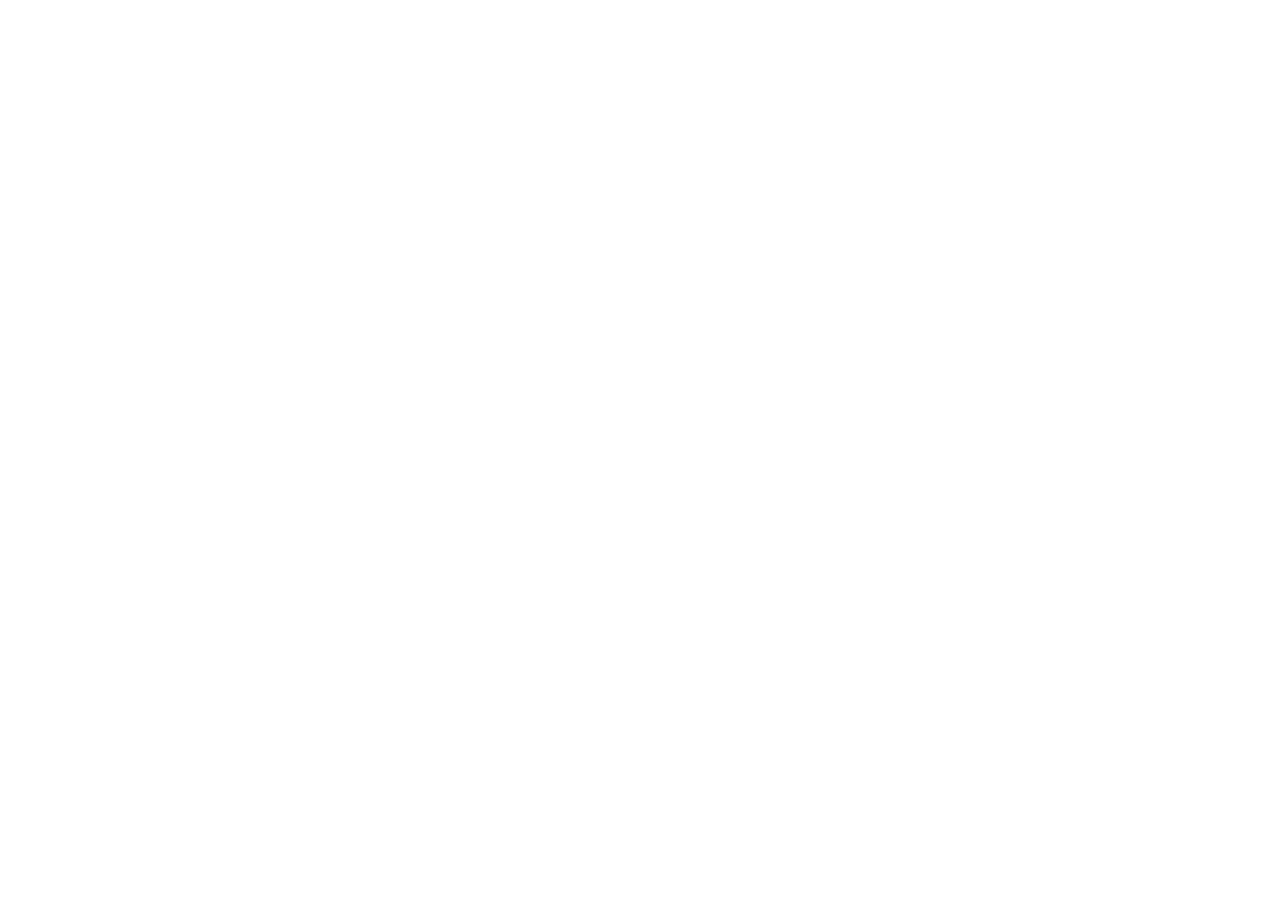
==== about_me.html @ e46d2d70 "first commit" ====
<!doctype html>
<html lang="en">
<head>
    <meta charset="UTF-8">
    <meta name="viewport"
          content="width=device-width, user-scalable=no, initial-scale=1.0, maximum-scale=1.0, minimum-scale=1.0">
    <meta http-equiv="X-UA-Compatible" content="ie=edge">
    <title>About Me</title>
</head>
<body>

</body>
</html>
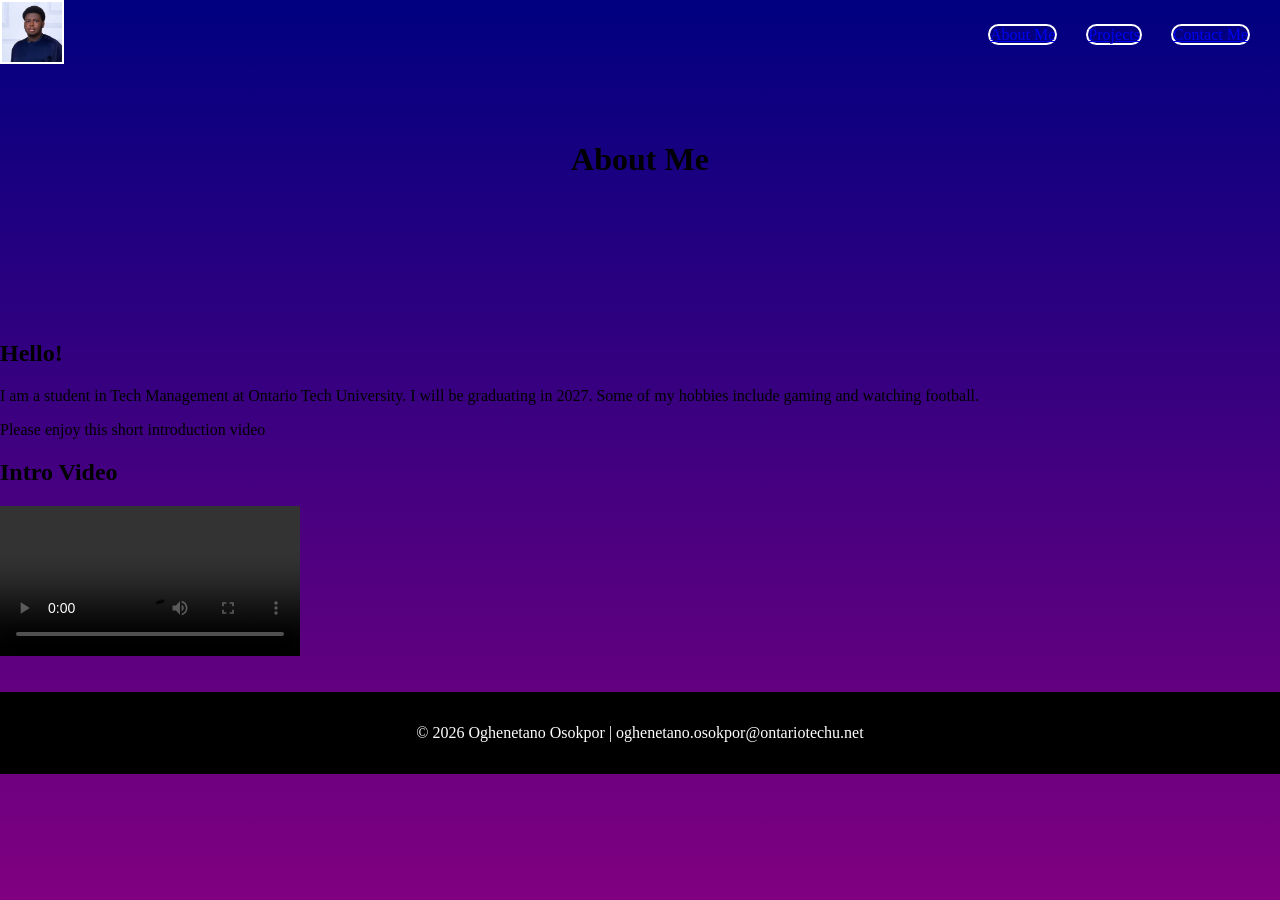
==== commit cfe13706: "second commit" ====
--- a/about_me.html
+++ b/about_me.html
@@ -6,8 +6,39 @@
           content="width=device-width, user-scalable=no, initial-scale=1.0, maximum-scale=1.0, minimum-scale=1.0">
     <meta http-equiv="X-UA-Compatible" content="ie=edge">
     <title>About Me</title>
+    <link rel="stylesheet" href="style.css">
 </head>
 <body>
+    <div class="logo">
+        <a href="home.html"><img src="me.jfif"></a>
+    </div>
+    <nav class="navbar"> <!--Top Navigation bar-->
+        <div class="nav-links">
+            <a href="about_me.html">About Me</a>
+            <a href="projects.html">Projects</a>
+            <a href="contact.html">Contact Me</a>
+        </div>
+    </nav>
+    <header class="hero">
+        <h1>About Me</h1>
+    </header>
+    <section class="about">
+        <div class="bio">
+            <h2>Hello!</h2>
+            <p>I am a student in Tech Management at Ontario Tech University. I will be graduating in 2027. Some of my hobbies include gaming and watching football.</p>
+            <p>Please enjoy this short introduction video</p>
+        </div>
+    </section>
+    <section class="video">
+        <h2>Intro Video</h2>
+        <video controls>
+            <source src="video.mp4" type="video/mp4">
+        </video>
+    </section>
 
+
+    <footer id="footer">
+        <p>&copy; 2026 Oghenetano Osokpor | oghenetano.osokpor@ontariotechu.net</p>
+    </footer>
 </body>
 </html>
--- a/style.css
+++ b/style.css
@@ -0,0 +1,92 @@
+@charset "UTF-8";
+
+
+
+.navbar
+{
+    float: right;
+}
+
+body
+{
+    background: linear-gradient(to bottom, navy 0%, purple 100%);
+    background-color: black;
+    padding: 0;
+    margin: 0;
+    min-height: 100vh;
+}
+
+.navbar
+{
+    padding: 15px 30px;
+
+}
+
+.logo
+{
+    float: left;
+    font-weight: bold;
+    line-height: 40px;
+    color: white;
+}
+
+.logo img
+{
+    width: 60px;
+    height: 60px;
+    border-radius: 50%
+    object-fit: cover; /* crops instead of squishing photo */
+    border: 2px solid white;
+}
+
+.nav-links
+{
+    float: right;
+}
+
+.nav-links a
+{
+    margin-left: 25px;
+    line-height: 40px;
+    border: 2px solid white;
+    border-radius: 50px;
+    transition: background-color 0.3s, color 0.3s, transform 0.2s, box-shadow 0.3s;
+}
+
+.nav-links a:hover
+{
+    background-color: white;
+    color: purple;
+    transform: translateY(-10px);
+    box-shadow: 0 6px 12px ;
+}
+
+.nav-links a:active
+{
+    transform: translateY(0);
+    box-shadow: none;
+}
+
+header
+{
+    color: black
+    padding: 50px;
+    text-align: center;
+}
+
+.hero
+{
+    padding: 120px 20px;
+    border-radius: 8px;
+    margin: 0 10px;
+}
+
+#footer
+{
+    background-color: black;
+    color: white;
+    text-align: center;
+    height: 50px;
+    padding: 1rem;
+    margin-top: 2rem;
+}
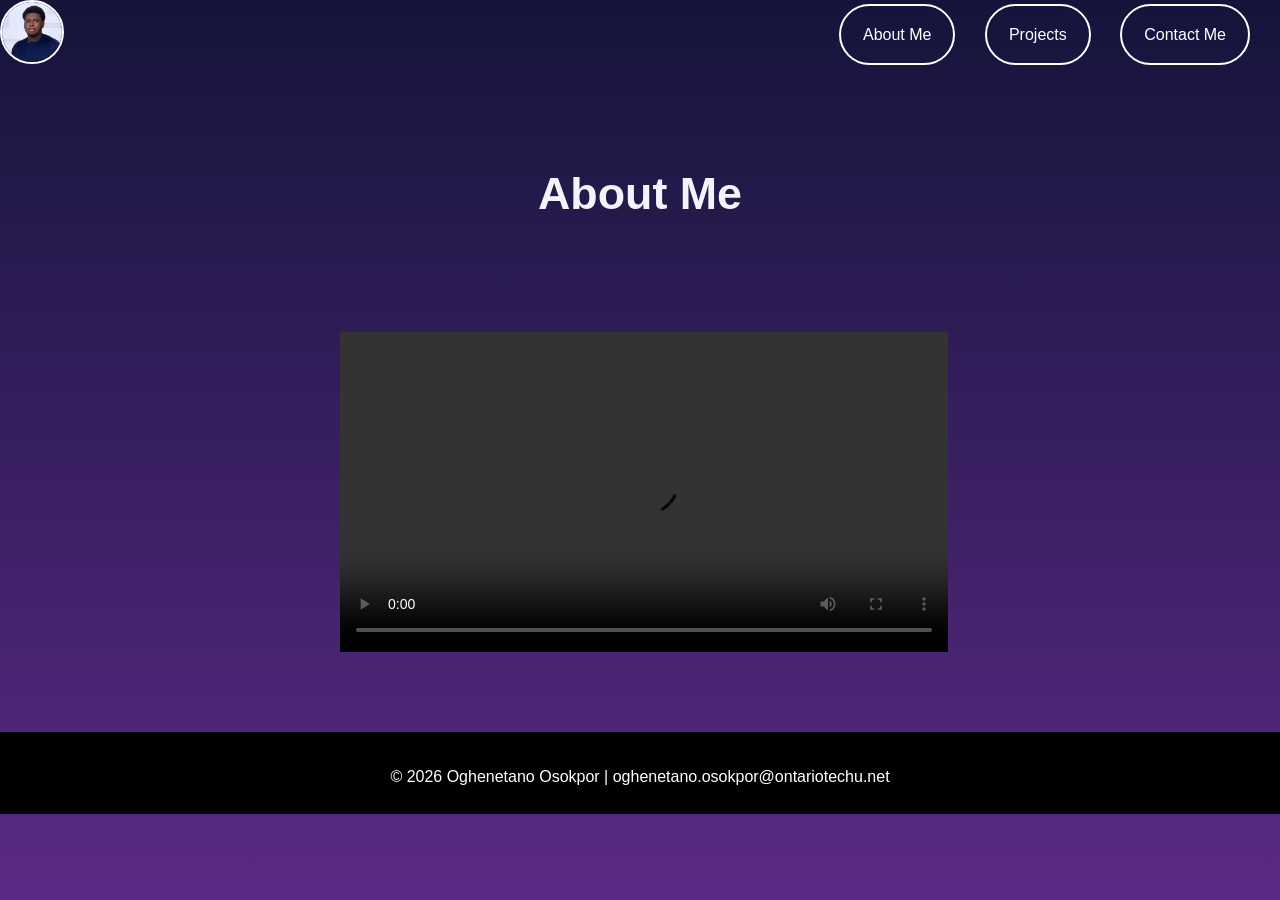
==== commit 15d2163b: "fifth commit" ====
--- a/about_me.html
+++ b/about_me.html
@@ -7,6 +7,9 @@
     <meta http-equiv="X-UA-Compatible" content="ie=edge">
     <title>About Me</title>
     <link rel="stylesheet" href="style.css">
+    <link rel="stylesheet" href="mobile.css" media="(max-width: 480px)">
+    <link rel="stylesheet" href="tablet.css" media="(min-width: 481px) and (max-width: 959px)">
+    <link rel="stylesheet" href="laptop.css" media="(min-width: 960px)">
 </head>
 <body>
     <div class="logo">
@@ -22,23 +25,13 @@
     <header class="hero">
         <h1>About Me</h1>
     </header>
-    <section class="about">
-        <div class="bio">
-            <h2>Hello!</h2>
-            <p>I am a student in Tech Management at Ontario Tech University. I will be graduating in 2027. Some of my hobbies include gaming and watching football.</p>
-            <p>Please enjoy this short introduction video</p>
-        </div>
-    </section>
     <section class="video">
-        <h2>Intro Video</h2>
         <video controls>
             <source src="video.mp4" type="video/mp4">
         </video>
     </section>
-
-
-    <footer id="footer">
+    <div id="footer">
         <p>&copy; 2026 Oghenetano Osokpor | oghenetano.osokpor@ontariotechu.net</p>
-    </footer>
+    </div>
 </body>
 </html>
--- a/style.css
+++ b/style.css
@@ -1,31 +1,27 @@
 @charset "UTF-8";
 
-
-
-.navbar
-{
-    float: right;
-}
+/* Color scheme:
+#14143A: navy
+#5B2A86: purple
+#F4F2FB:
+#FAF8FF:
+#C9A2F5:
+*/
 
 body
 {
-    background: linear-gradient(to bottom, navy 0%, purple 100%);
-    background-color: black;
+    background: linear-gradient(to bottom, #14143A 0%, #5B2A86 100%);
+    background-color: navy;
     padding: 0;
     margin: 0;
     min-height: 100vh;
-}
-
-.navbar
-{
-    padding: 15px 30px;
-
+    font-family: "Segoe UI", Helvetica, Arial, sans-serif;
+    line-height: 1.6;
 }
 
 .logo
 {
     float: left;
-    font-weight: bold;
     line-height: 40px;
     color: white;
 }
@@ -34,20 +30,25 @@
 {
     width: 60px;
     height: 60px;
-    border-radius: 50%
+    border-radius: 50%;
     object-fit: cover; /* crops instead of squishing photo */
     border: 2px solid white;
 }
 
-.nav-links
+.navbar
 {
     float: right;
-}
+    padding: 15px 30px;
+}
+
 
 .nav-links a
 {
     margin-left: 25px;
+    padding: 20px 22px;
     line-height: 40px;
+    color: white;
+    text-decoration: none;
     border: 2px solid white;
     border-radius: 50px;
     transition: background-color 0.3s, color 0.3s, transform 0.2s, box-shadow 0.3s;
@@ -56,9 +57,9 @@
 .nav-links a:hover
 {
     background-color: white;
-    color: purple;
+    color: #5B2A86;
     transform: translateY(-10px);
-    box-shadow: 0 6px 12px ;
+    box-shadow: 0 6px 12px rgba(0, 0, 0, 0.35);
 }
 
 .nav-links a:active
@@ -67,26 +68,160 @@
     box-shadow: none;
 }
 
-header
-{
-    color: black
-    padding: 50px;
+
+.hero
+{
+    clear: both;
+    color: #F4F2FB;
+    padding: 50px 20px;
+    margin: 0 10px;
     text-align: center;
 }
 
-.hero
-{
-    padding: 120px 20px;
-    border-radius: 8px;
-    margin: 0 10px;
+.hero h1
+{
+    margin: 0 0 12px;
+    font-size: 58px;
+    line-height: 1.1;
+}
+
+.about, .video
+{
+    max-width: 760px;
+    margin: 0 auto 28px;
+    padding: 32px 36px;
+}
+
+.about p
+{
+    margin: 0 0 12px;
+    padding-left: 100px;
+    max-width: 62ch;
+    font-size: 1.1rem;
+    color: white;
+}
+
+.video video
+{
+    display: block;
+    width: 80%;
+    height: 20rem;
+    padding-left: 80px;
+}
+
+/* Projects page */
+.cards
+{
+    display: grid;
+    grid-template-columns: repeat(2, 1fr);
+    gap: 24px;
+    max-width: 960px;
+    margin: 0 auto;
+    padding: 0 20px;
+}
+
+.card
+{
+    min-height: 260px;
+    padding: 1.6em;
+    background: white;
+    border-top: 0.3em solid #C9A2F5;
+    border-radius: 10px;
+    box-shadow: 0 8px 20px rgba(0, 0, 0, 0.35);
+}
+
+/* Contact page */
+.form
+{
+    max-width: 760px;
+    margin: 0 auto 28px;
+    padding: 32px 36px;
+}
+
+.form p
+{
+    margin-top: 0;
+    font-size: 18px;
+    color: white;
+}
+
+.form form p
+{
+    margin: 0 0 18px;
+}
+
+.form label
+{
+    display: block;
+    color: white;
+    margin-bottom: 6px;
+    font-weight: 600;
+}
+
+.form input[type="text"], .form input[type="email"], .form input[type="date"], .form textarea
+{
+    width: 90%;
+    padding: 10px 14px;
+    font: inherit;
+    color: #14143A;
+    background: #FAF8FF;
+    border: 2px solid transparent;
+    border-radius: 10px;
+    transition: border-color 0.2s, box-shadow 0.2s;
+}
+
+.form textarea
+{
+    resize: vertical;
+    min-height: 140px;
+}
+
+.form input:focus, .form textarea:focus
+{
+    outline: none;
+    border-color: #C9A2F5;
+    box-shadow: 0 0 0 4px rgba(201, 162, 245, 0.35);
+}
+
+.form input[type="reset"], .form input[type="submit"]
+{
+    padding: 20px 28px;
+    line-height: 42px;
+    font: inherit;
+    font-weight: 600;
+    border: 2px solid white;
+    border-radius: 50px;
+    transition: background-color 0.3s, color 0.3s, transform 0.2s;
+}
+
+.form input[type="reset"]
+{
+    margin-right: 10px;
+    color: white;
+    background: transparent;
+}
+
+.form input[type="submit"]
+{
+    color: #5B2A86;
+    background: white;
+}
+
+.form input[type="reset"]:hover, .form input[type="submit"]:hover
+{
+    background: #C9A2F5;
+    border-color: #C9A2F5;
+    color: #14143A;
+    transform: translateY(-2px);
 }
 
 #footer
 {
+    clear: both;
     background-color: black;
     color: white;
     text-align: center;
     height: 50px;
     padding: 1rem;
-    margin-top: 2rem;
+    margin-top: 3rem;
 }
--- a/mobile.css
+++ b/mobile.css
@@ -0,0 +1,55 @@
+@charset "UTF-8";
+/* Mobile screen up to 480px wide */
+
+.logo
+{
+    float: none;
+    width: 60px;
+    margin: 15px auto 0;
+}
+
+.navbar
+{
+    float: none;
+    padding: 12px 3%;
+    text-align: center;
+}
+
+.nav-links a
+{
+    margin: 4px;
+    padding: 0 14px;
+    font-size: 0.95rem;
+}
+
+.hero
+{
+    padding: 40px 5% 30px;
+}
+.hero h1
+{
+    font-size: 8vw;
+}
+.hero p
+{
+    font-size: 1rem;
+}
+
+.cards
+{
+    grid-template-columns: 1fr; /* stacks the boxes on top each other row by row */
+    gap: 16px;
+    width: 92%;
+}
+
+.card
+{
+    min-height: 0;
+    padding: 1.2em;
+}
+
+#footer
+{
+    font-size: 0.85rem;
+}
+
--- a/tablet.css
+++ b/tablet.css
@@ -0,0 +1,44 @@
+@charset "UTF-8";
+/* Tablet screen between 481px and 959px wide */
+
+.logo
+{
+    margin: 12px 3px;
+}
+
+.navbar
+{
+    padding: 12px 3%;
+}
+
+.nav-links a
+{
+    margin-left: 10px;
+    padding: 0 18px;
+}
+
+.hero
+{
+    padding: 70px 5% 50px;
+}
+.hero h1
+{
+    font-size: 5vw;
+}
+.hero p
+{
+    font-size: 1.1rem;
+}
+
+.cards
+{
+    grid-template-columns: repeat(2, 1fr);
+    gap: 20px;
+    width: 90%;
+}
+
+.card
+{
+    min-height: 230px;
+    padding: 1.4em;
+}
--- a/laptop.css
+++ b/laptop.css
@@ -0,0 +1,29 @@
+@charset "UTF-8";
+/* Laptop screen 960px wide and upward */
+
+.hero
+{
+    padding: 90px 5% 70px;
+}
+.hero h1
+{
+    font-size: 3.5vw;
+}
+.hero p
+{
+    font-size: 1.2rem;
+}
+
+.cards
+{
+    grid-template-columns: repeat(2, 1fr);
+    gap: 28px;
+    width: 80%; /* adds fluidity to width */
+    max-width: 1000px; /* caps ceiling on huge monitors */
+}
+
+.card
+{
+    min-height: 260px;
+    padding: 1.8em;
+}
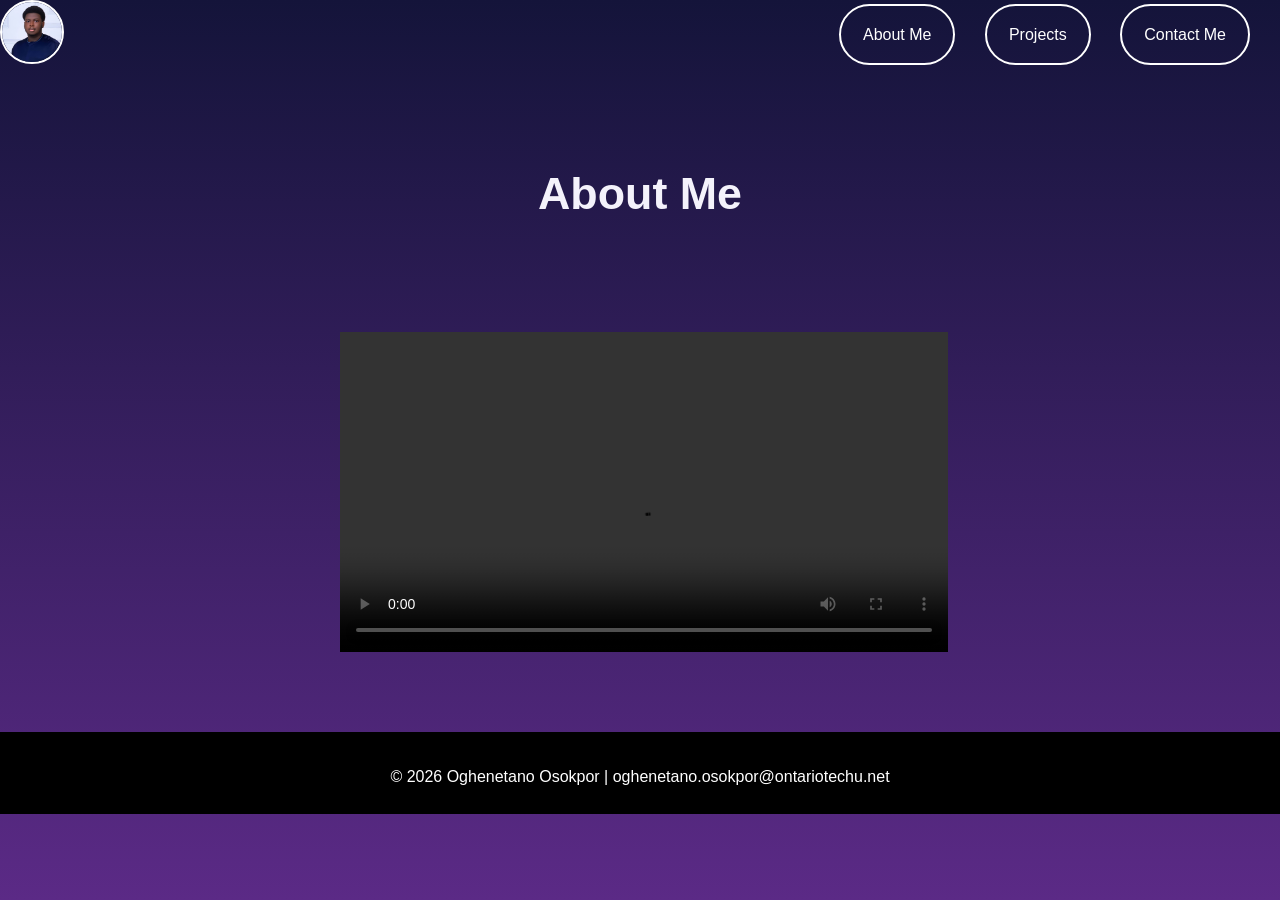
==== commit a82335d5: "sixth commit" ====
--- a/about_me.html
+++ b/about_me.html
@@ -2,9 +2,6 @@
 <html lang="en">
 <head>
     <meta charset="UTF-8">
-    <meta name="viewport"
-          content="width=device-width, user-scalable=no, initial-scale=1.0, maximum-scale=1.0, minimum-scale=1.0">
-    <meta http-equiv="X-UA-Compatible" content="ie=edge">
     <title>About Me</title>
     <link rel="stylesheet" href="style.css">
     <link rel="stylesheet" href="mobile.css" media="(max-width: 480px)">
@@ -13,7 +10,7 @@
 </head>
 <body>
     <div class="logo">
-        <a href="home.html"><img src="me.jfif"></a>
+        <a href="home.html"><img src="me.jfif" alt="Home"></a>
     </div>
     <nav class="navbar"> <!--Top Navigation bar-->
         <div class="nav-links">
@@ -25,11 +22,11 @@
     <header class="hero">
         <h1>About Me</h1>
     </header>
-    <section class="video">
+    <div class="video">
         <video controls>
             <source src="video.mp4" type="video/mp4">
         </video>
-    </section>
+    </div>
     <div id="footer">
         <p>&copy; 2026 Oghenetano Osokpor | oghenetano.osokpor@ontariotechu.net</p>
     </div>
--- a/style.css
+++ b/style.css
@@ -81,7 +81,7 @@
 .hero h1
 {
     margin: 0 0 12px;
-    font-size: 58px;
+    font-size: 72px;
     line-height: 1.1;
 }
 
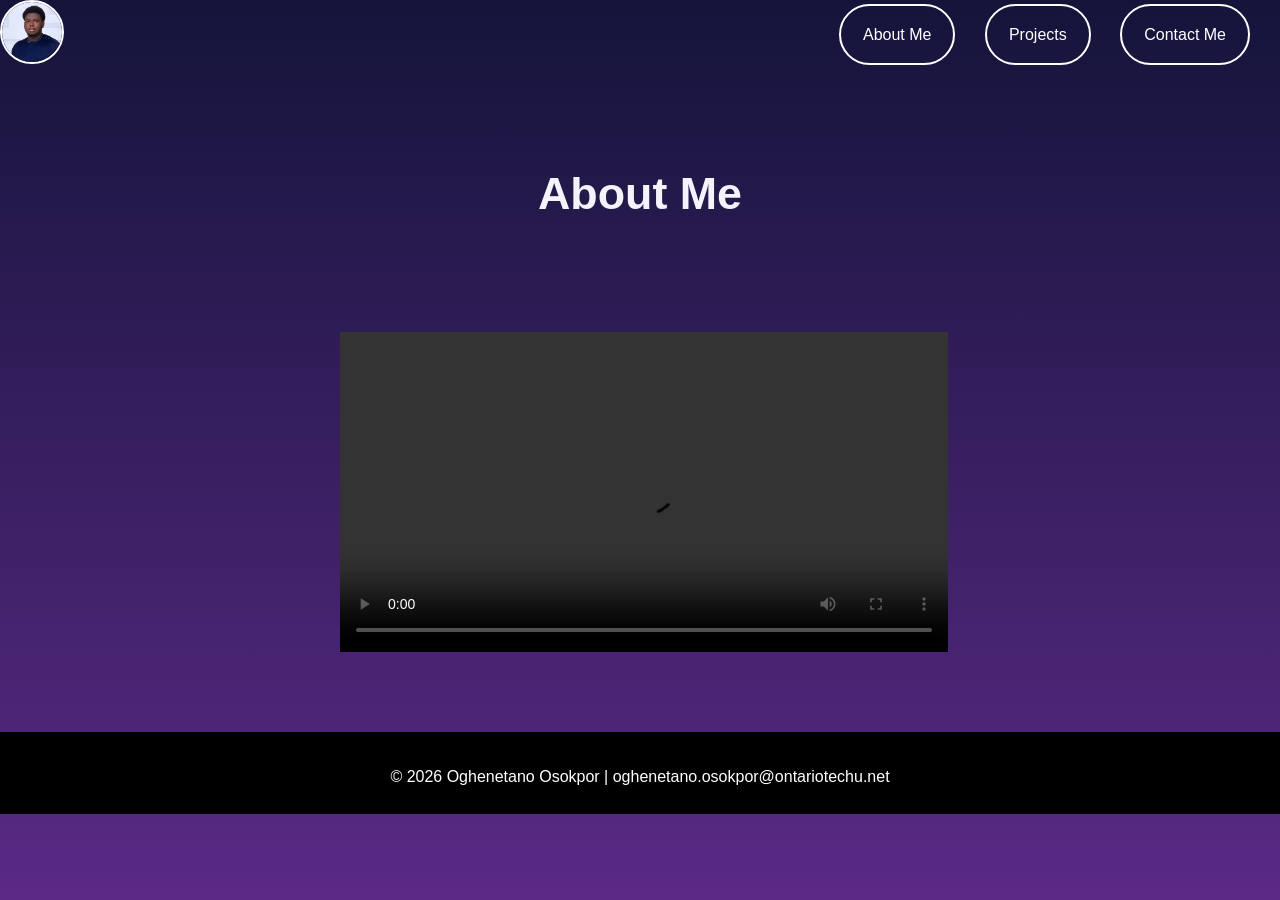
==== commit 11cfc8c4: "seventh commit" ====
--- a/about_me.html
+++ b/about_me.html
@@ -10,7 +10,7 @@
 </head>
 <body>
     <div class="logo">
-        <a href="home.html"><img src="me.jfif" alt="Home"></a>
+        <a href="index.html"><img src="me.jfif" alt="Home"></a>
     </div>
     <nav class="navbar"> <!--Top Navigation bar-->
         <div class="nav-links">
@@ -24,7 +24,7 @@
     </header>
     <div class="video">
         <video controls>
-            <source src="video.mp4" type="video/mp4">
+            <source src="intro.mp4" type="video/mp4">
         </video>
     </div>
     <div id="footer">
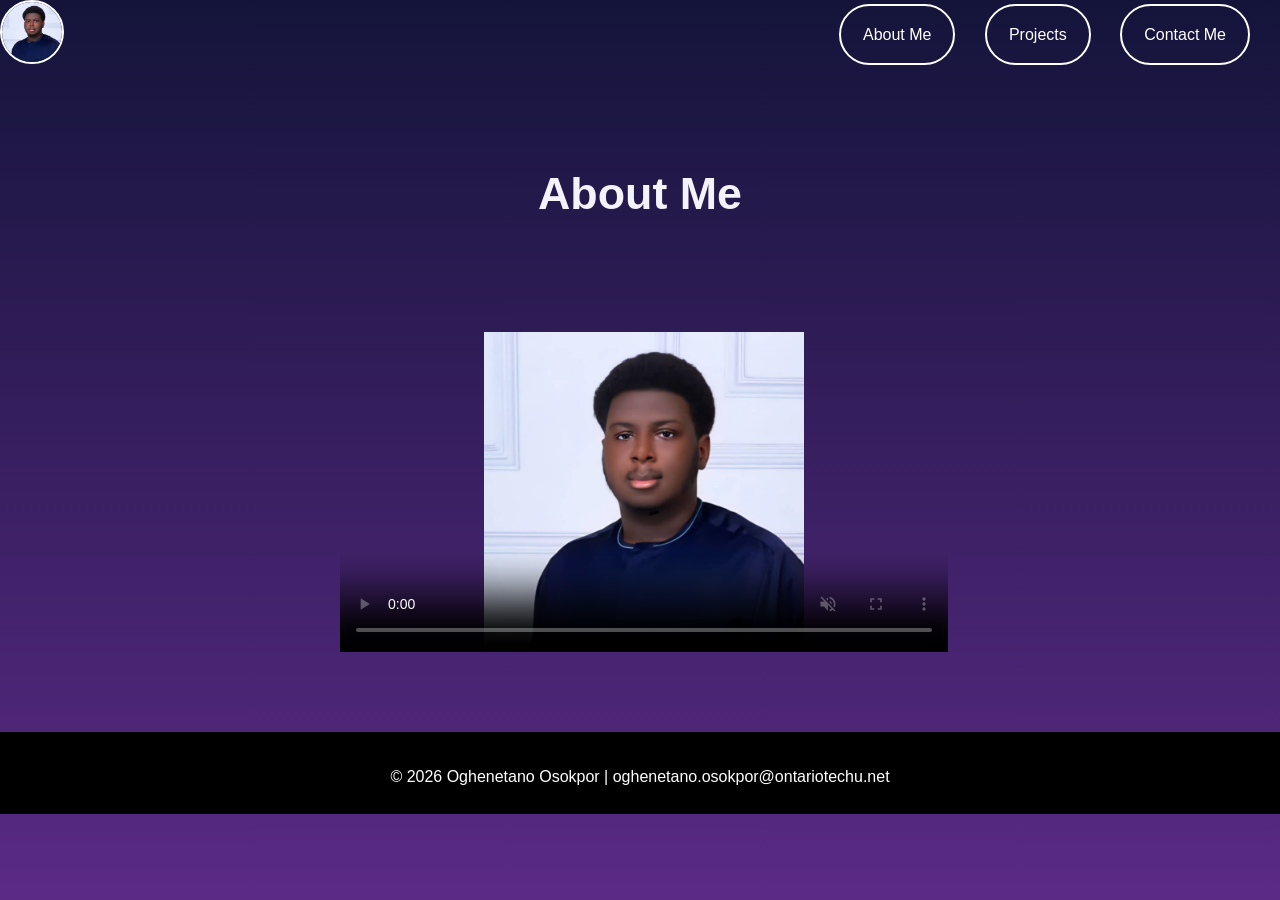
==== commit 2f186e0c: "final touches" ====
--- a/about_me.html
+++ b/about_me.html
@@ -23,7 +23,7 @@
         <h1>About Me</h1>
     </header>
     <div class="video">
-        <video controls>
+        <video controls autoplay muted loop poster="me.jfif" preload="auto">
             <source src="intro.mp4" type="video/mp4">
         </video>
     </div>
--- a/style.css
+++ b/style.css
@@ -1,12 +1,4 @@
 @charset "UTF-8";
-
-/* Color scheme:
-#14143A: navy
-#5B2A86: purple
-#F4F2FB:
-#FAF8FF:
-#C9A2F5:
-*/
 
 body
 {
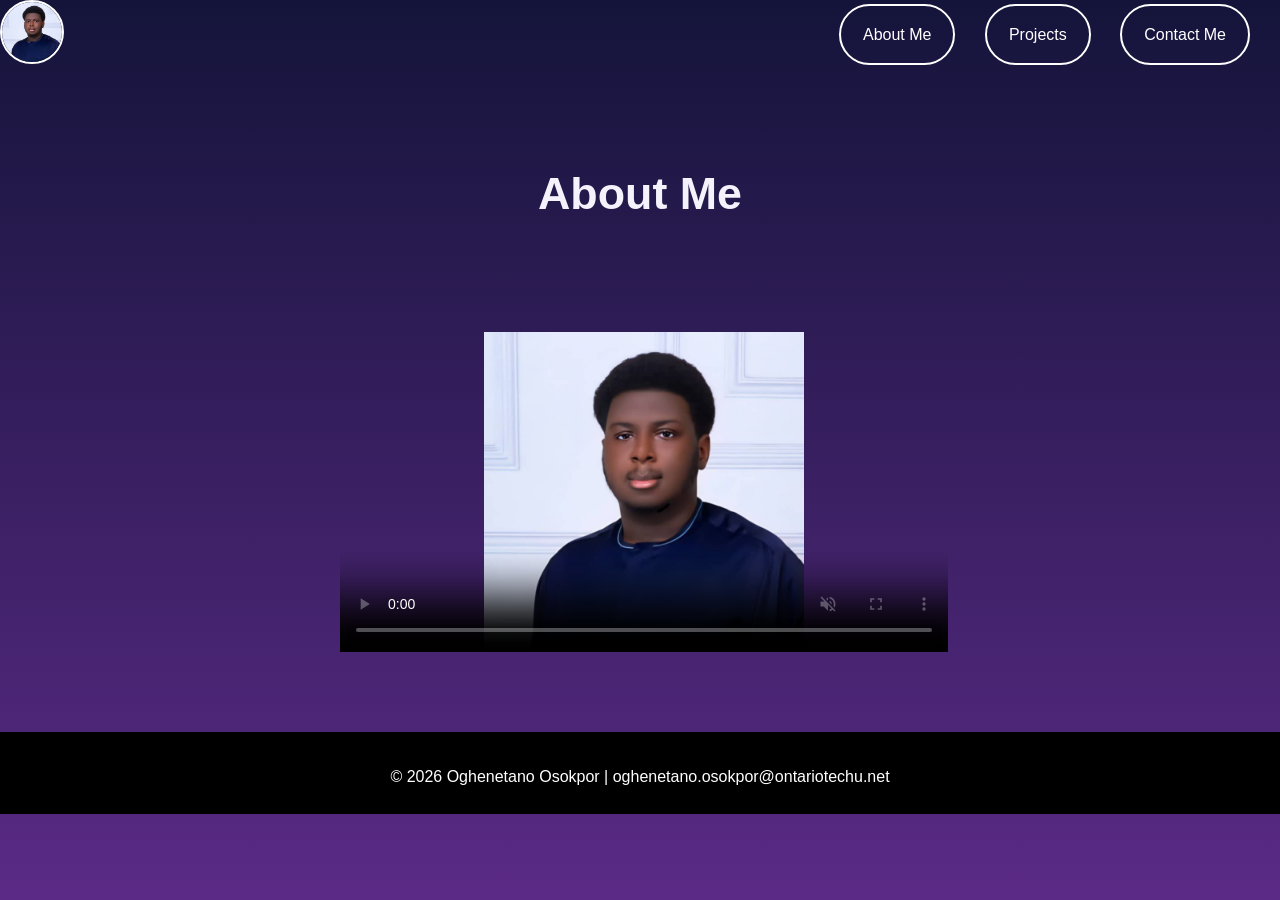
==== commit af229de2: "Last commit fr this time" ====
--- a/about_me.html
+++ b/about_me.html
@@ -4,9 +4,9 @@
     <meta charset="UTF-8">
     <title>About Me</title>
     <link rel="stylesheet" href="style.css">
-    <link rel="stylesheet" href="mobile.css" media="(max-width: 480px)">
-    <link rel="stylesheet" href="tablet.css" media="(min-width: 481px) and (max-width: 959px)">
-    <link rel="stylesheet" href="laptop.css" media="(min-width: 960px)">
+    <link rel="stylesheet" href="mobile.css" media="only screen and (max-width: 480px)">
+    <link rel="stylesheet" href="tablet.css" media="only screen and (min-width: 481px) and (max-width: 959px)">
+    <link rel="stylesheet" href="laptop.css" media="only screen and (min-width: 960px)">
 </head>
 <body>
     <div class="logo">
--- a/mobile.css
+++ b/mobile.css
@@ -30,9 +30,9 @@
 {
     font-size: 8vw;
 }
-.hero p
+.about p
 {
-    font-size: 1rem;
+    font-size: 0.95rem;
 }
 
 .cards
--- a/tablet.css
+++ b/tablet.css
@@ -25,7 +25,7 @@
 {
     font-size: 5vw;
 }
-.hero p
+.about p
 {
     font-size: 1.1rem;
 }
--- a/laptop.css
+++ b/laptop.css
@@ -9,7 +9,7 @@
 {
     font-size: 3.5vw;
 }
-.hero p
+.about p
 {
     font-size: 1.2rem;
 }
